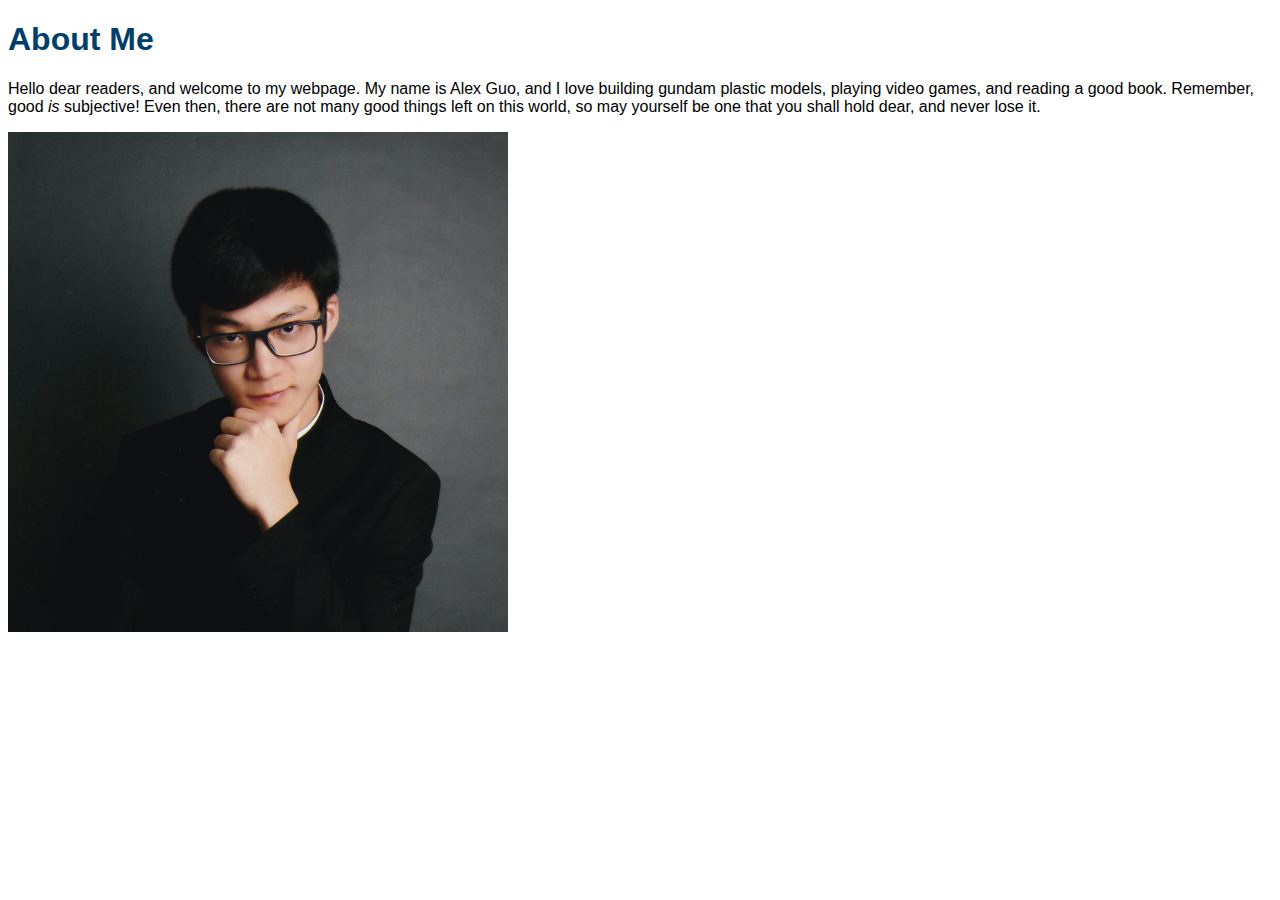
==== about.html @ 9d501457 "This adds the requested about.html, styles.css (which applies to both about.html and index.html), an" ====
<!DOCTYPE html>
<html lang="en">
<head>
    <meta charset="UTF-8">
    <meta name="viewport" content="width=device-width, initial-scale=1.0">
    <title>About Me</title>
    <link rel="stylesheet" href="styles.css">
</head>
<body>
    <h1>
        About Me
    </h1>
        <p>
            Hello dear readers, and welcome to my webpage. My name is Alex Guo, and I love building gundam plastic models, playing video games, and reading a good book.
            Remember, good <i>is</i> subjective! Even then, there are not many good things left on this world, so may yourself be one that you shall hold dear, and never lose it.
        </p>
        <img src="PROFILE20.jpg" alt="Picture of Alex Guo" style="width:500px;height:500px;">
</body>
</html>
---- styles.css ----
body {
    font-family: Calibri,Candara,Segoe,Segoe UI,Optima,Arial,sans-serif;
}

h1 {
    color: #003e6b
}
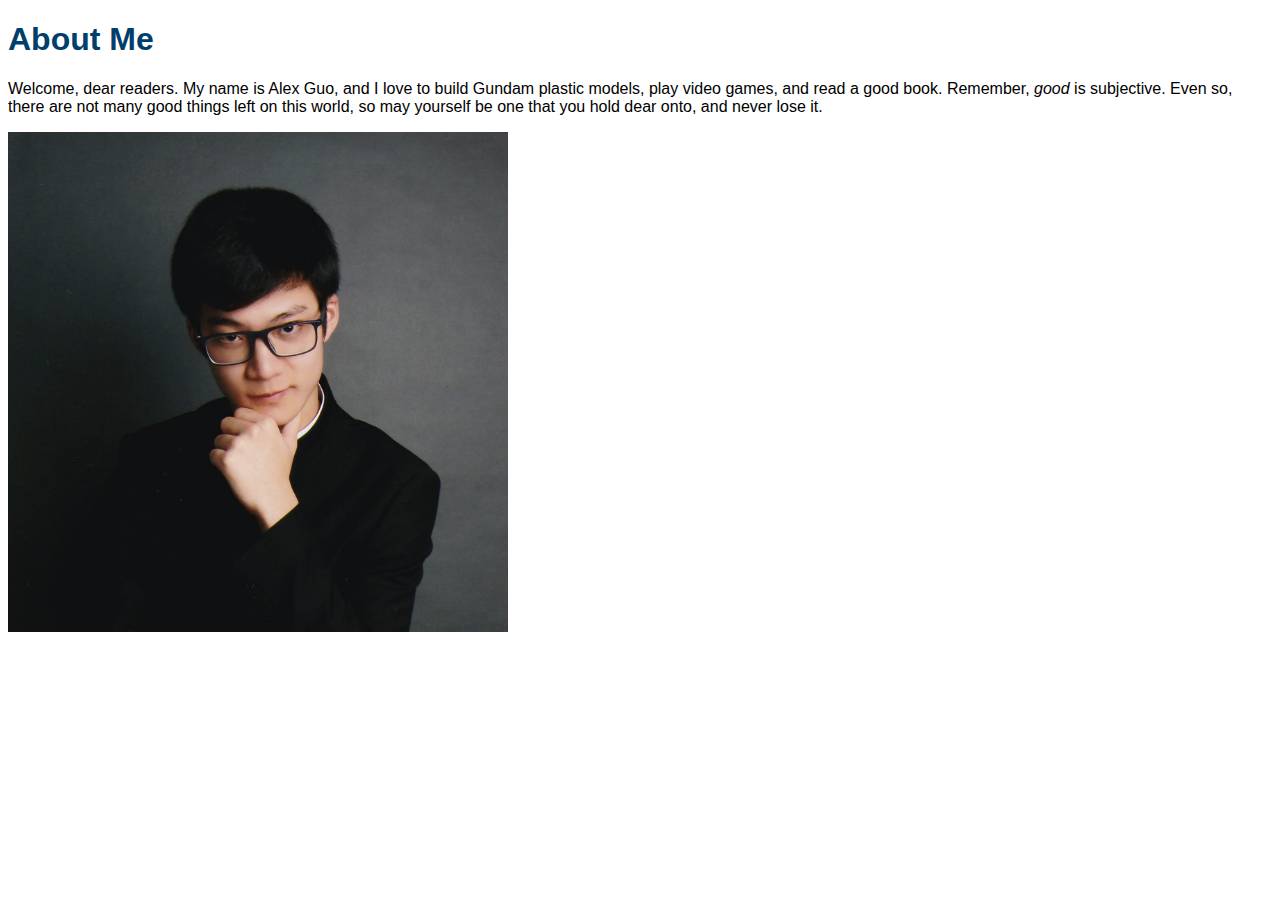
==== commit fa7bc260: "This should add the required new files to the branch" ====
--- a/about.html
+++ b/about.html
@@ -10,10 +10,9 @@
     <h1>
         About Me
     </h1>
-        <p>
-            Hello dear readers, and welcome to my webpage. My name is Alex Guo, and I love building gundam plastic models, playing video games, and reading a good book.
-            Remember, good <i>is</i> subjective! Even then, there are not many good things left on this world, so may yourself be one that you shall hold dear, and never lose it.
+        <p>Welcome, dear readers. My name is Alex Guo, and I love to build Gundam plastic models, play video games, and read a good book.
+           Remember, <i>good</i> is subjective. Even so, there are not many good things left on this world, so may yourself be one that you hold dear onto, and never lose it.
         </p>
-        <img src="PROFILE20.jpg" alt="Picture of Alex Guo" style="width:500px;height:500px;">
+        <img src="profile20.jpg" alt="Picture of Alex Guo" style="width: 500px;height: 500px;">
 </body>
 </html>--- a/styles.css
+++ b/styles.css
@@ -1,7 +1,7 @@
-body {
-    font-family: Calibri,Candara,Segoe,Segoe UI,Optima,Arial,sans-serif;
+h1 {
+    color: #003e6b;
 }
 
-h1 {
-    color: #003e6b
+body {
+    font-family: 'Gill Sans', 'Gill Sans MT', Calibri, 'Trebuchet MS', sans-serif;
 }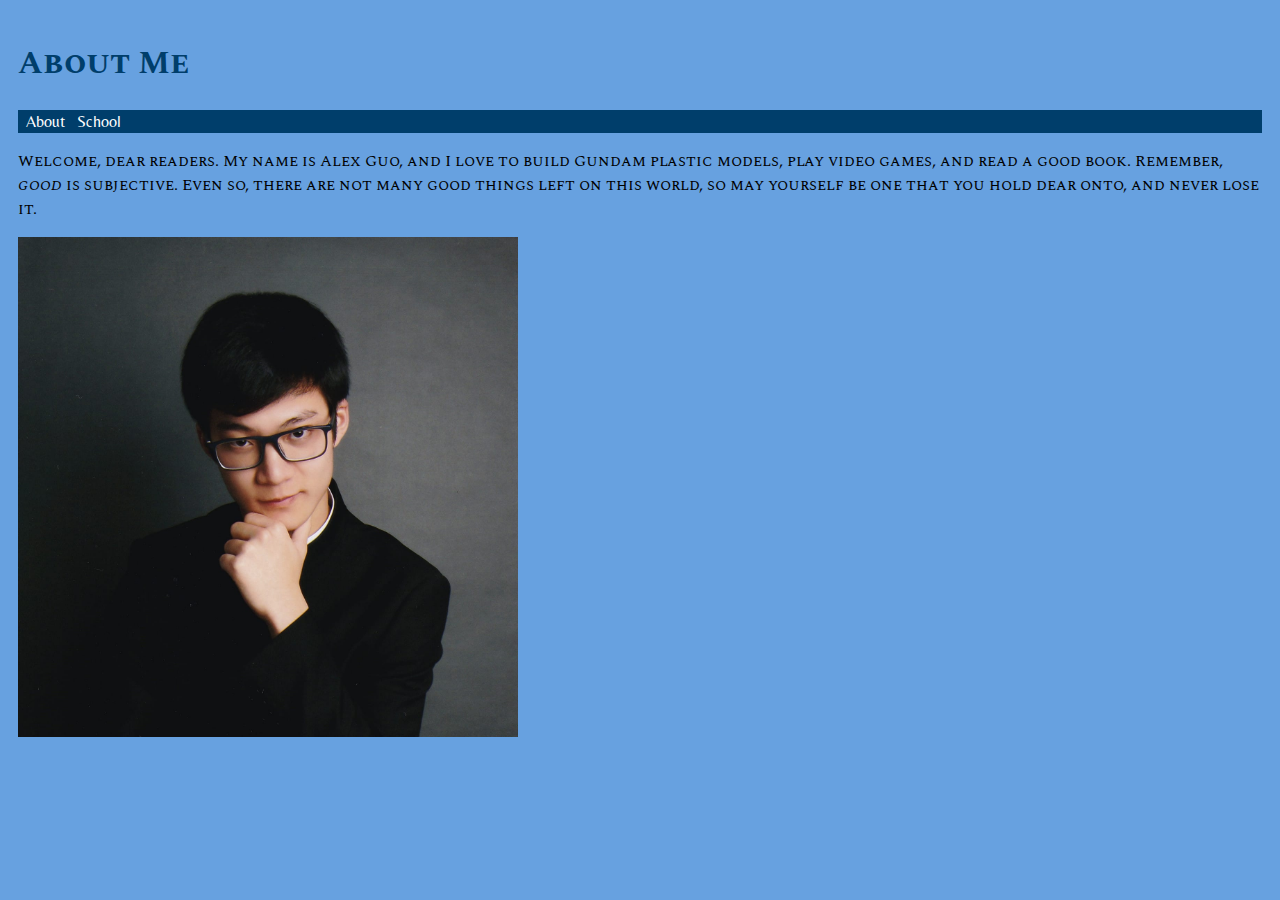
==== commit 5bae0121: "updates pre-existing files for week 5 lab" ====
--- a/about.html
+++ b/about.html
@@ -3,13 +3,22 @@
 <head>
     <meta charset="UTF-8">
     <meta name="viewport" content="width=device-width, initial-scale=1.0">
-    <title>About Me</title>
+    <title>About</title>
     <link rel="stylesheet" href="styles.css">
+    <link href="https://fonts.googleapis.com/css2?family=Belleza&family=Spectral+SC&display=swap" rel="stylesheet">
 </head>
 <body>
     <h1>
         About Me
     </h1>
+        <ul class="navbar">
+            <li>
+            <a href="about.html">About</a>
+            </li>
+            <li>
+                <a href="school.html">School</a>
+            </li>
+        </ul>
         <p>Welcome, dear readers. My name is Alex Guo, and I love to build Gundam plastic models, play video games, and read a good book.
            Remember, <i>good</i> is subjective. Even so, there are not many good things left on this world, so may yourself be one that you hold dear onto, and never lose it.
         </p>
--- a/styles.css
+++ b/styles.css
@@ -1,7 +1,48 @@
+/*
+font-family: 'Belleza', sans-serif;
+font-family: 'Spectral SC', serif;
+*/
+
 h1 {
+    font-family: 'Spectral SC', serif;
     color: #003e6b;
 }
 
 body {
-    font-family: 'Gill Sans', 'Gill Sans MT', Calibri, 'Trebuchet MS', sans-serif;
+    background-color: #67A1E0;
+    padding: 10px 10px;
+}
+
+.navbar {
+    font-family: 'Belleza', sans-serif;
+    display: flex;
+    list-style-type: none;
+    background-color: #003e6b;
+    padding: 2px;
+    width: auto;
+}
+
+.navbar a {
+    font-family: 'Belleza', sans-serif;
+    padding: 2px;
+    text-decoration: none;
+    color: white;
+}
+
+.navbar a:hover {
+    font-family: 'Belleza', sans-serif;
+    background-color: black;
+}
+
+.navbar li {
+    font-family: 'Belleza', sans-serif;
+    margin: 0 4px;
+}
+
+li {
+    font-family: 'Spectral SC', serif;
+}
+
+p {
+    font-family: 'Spectral SC', serif;
 }